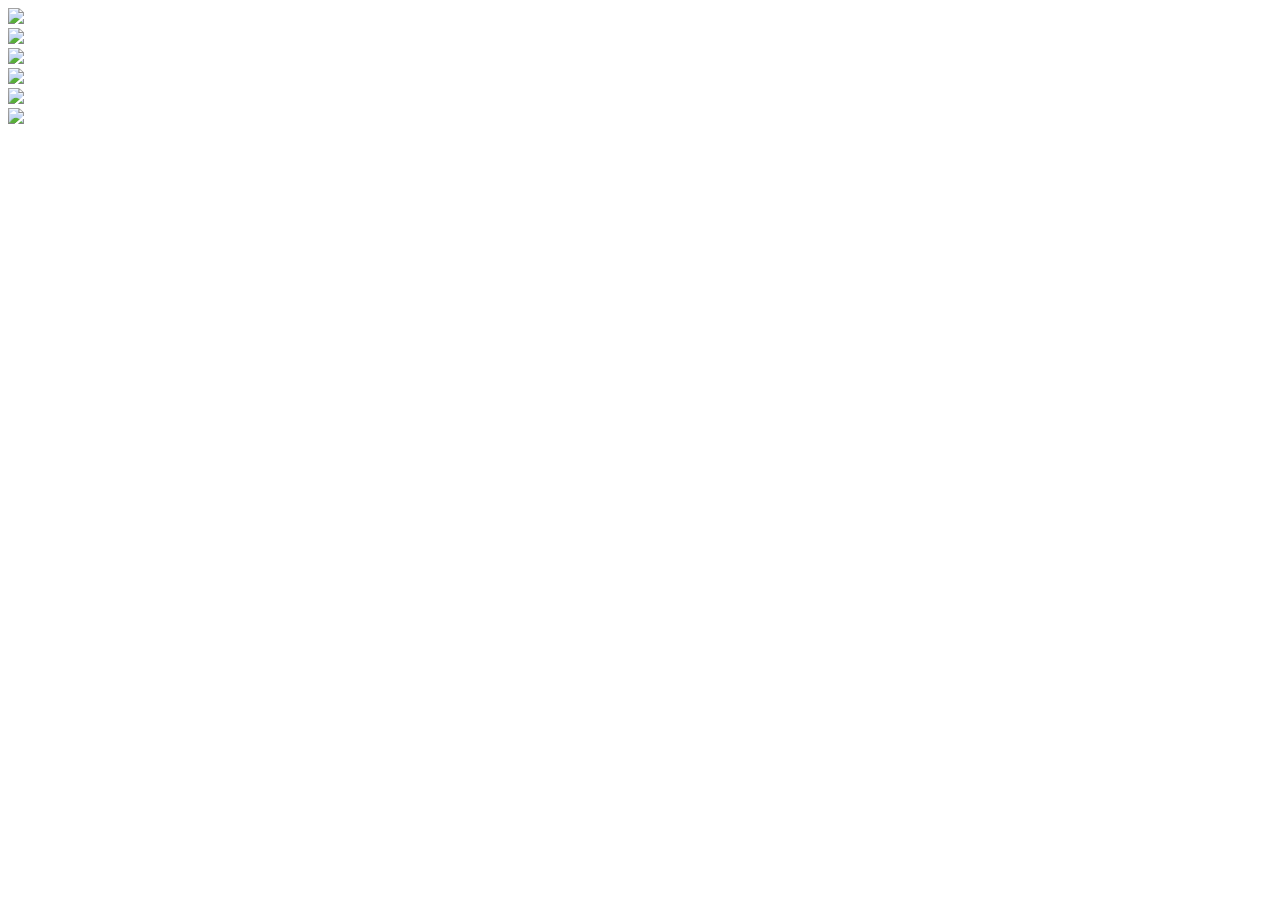
==== index.html @ ea4733d3 "Add files via upload" ====
<!DOCTYPE html>
<html lang = "en">
  <head>
    <title>My Drag-and-Drop Example</title>
    <link rel="stylesheet" href="style.css" />
  </head>
  <body>
    <div class="example-parent">
        <div class="example-origin">
          <div id="draggable-1" class="example-draggable"
                draggable="true" ondragstart="onDragStart(event);">
            
            <img class = "resize" src = "bread.png" >
            
          </div>

          <div id="draggable-1" class="example-draggable"
                draggable="true" ondragstart="onDragStart(event);">
            
            <img class = "resize" src = "shampoo.png">
            
          </div>
        </div>
      
        <div class="example-dropzone" ondragover="onDragOver(event);" ondrop="onDrop(event);">
          
          <img src = "garbageBin.png">
        </div>
        <div class="example-dropzone" ondragover="onDragOver(event);" ondrop="onDrop(event);">
          
          <img src = "compostBin.png">
        </div>
        <div class="example-dropzone" ondragover="onDragOver(event);" ondrop="onDrop(event);">
          
          <img src = "recycleBin.png">
        </div>
        <div class="example-dropzone" ondragover="onDragOver(event);" ondrop="onDrop(event);">
          
          <img src = "eWasteBin.png">
        </div>
    </div>
    <script src="script.js"></script>
  </body>
</html>
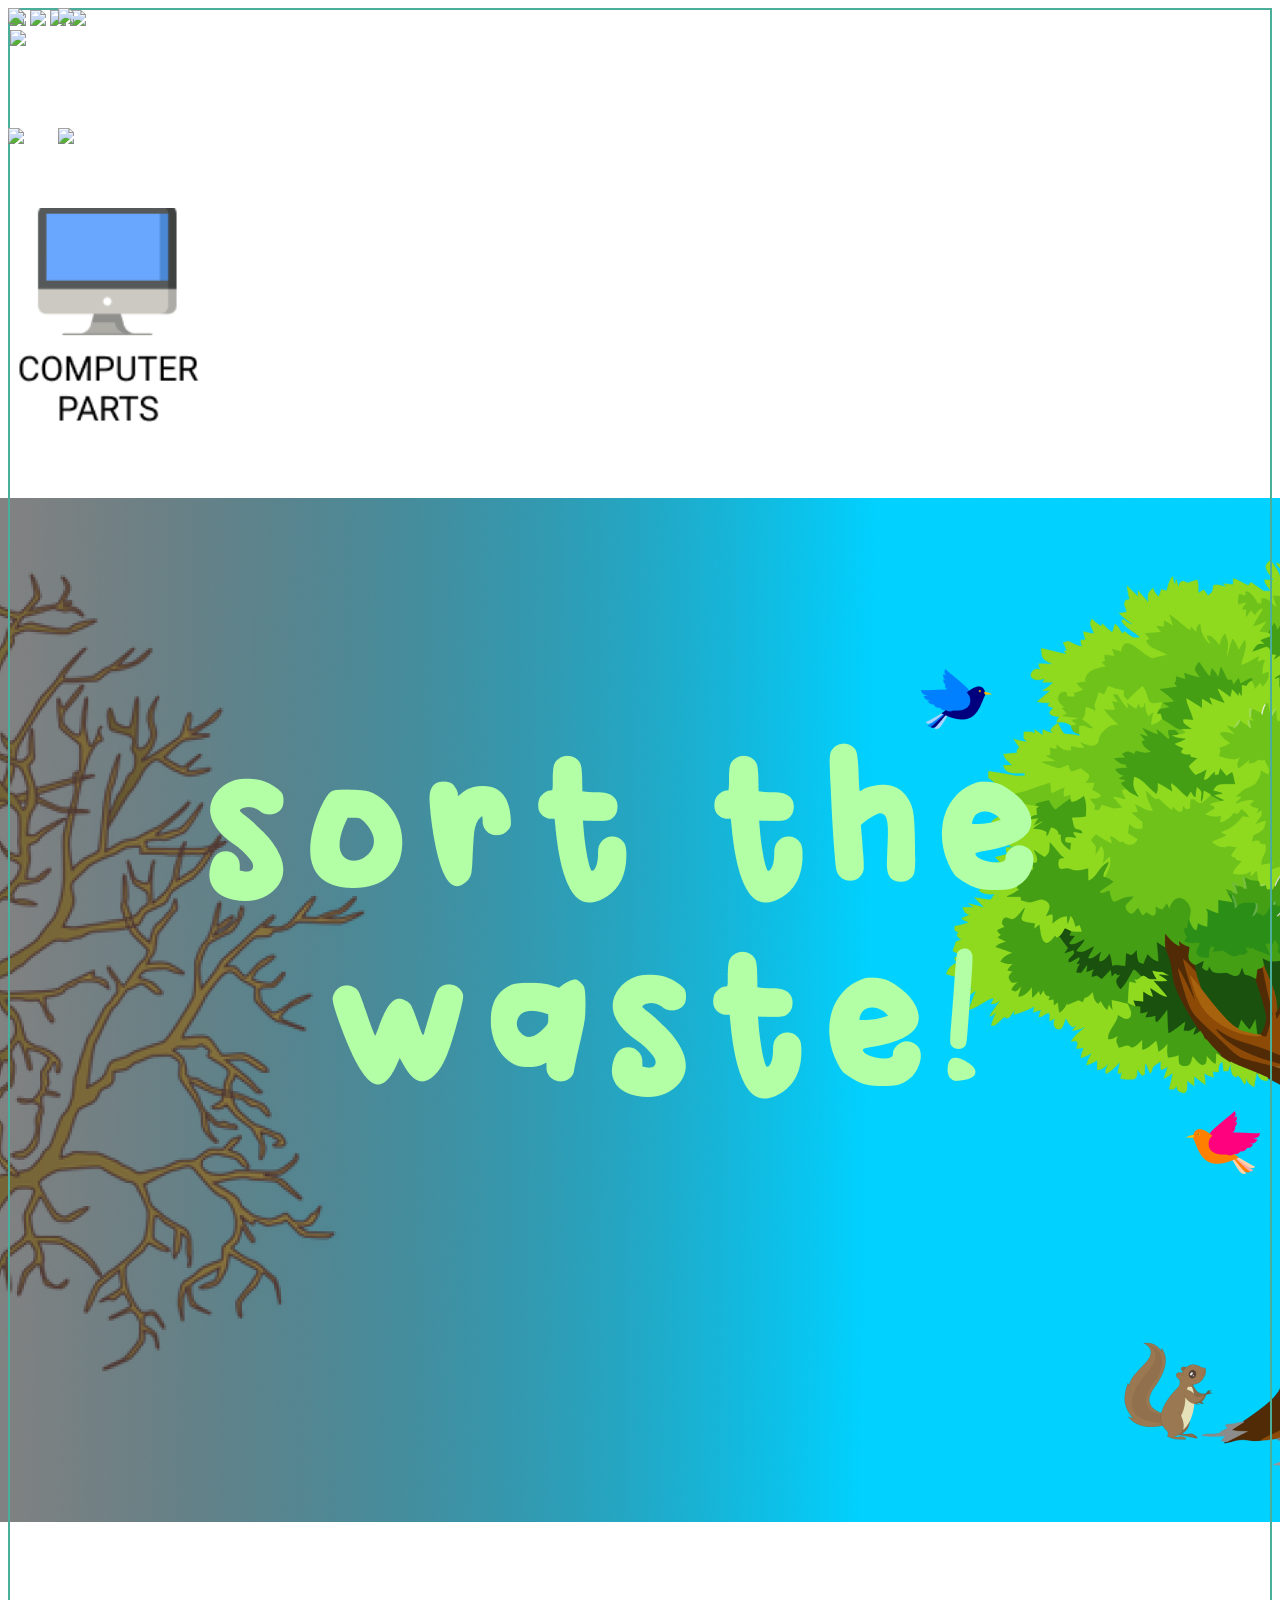
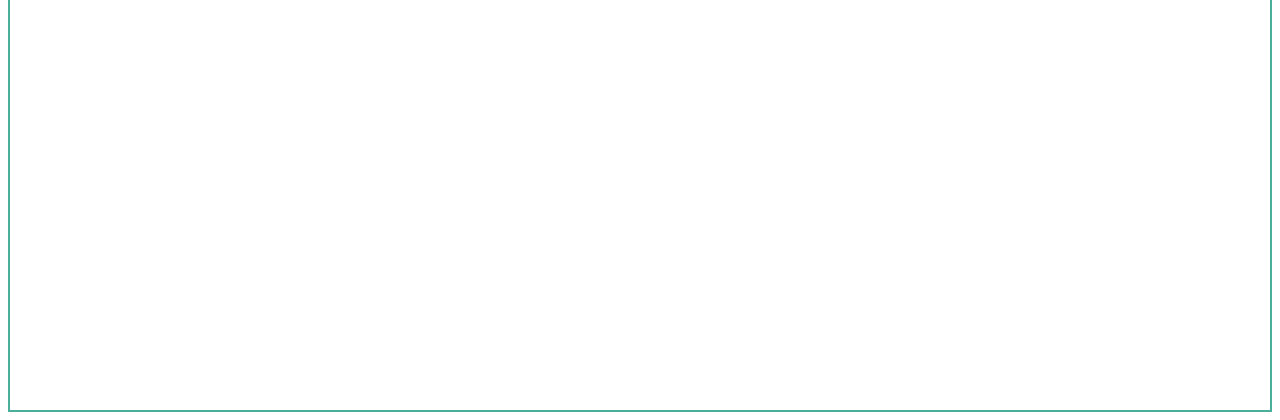
==== commit ab5474fc: "Add files via upload" ====
--- a/index.html
+++ b/index.html
@@ -1,44 +1,32 @@
 <!DOCTYPE html>
 <html lang = "en">
   <head>
-    <title>My Drag-and-Drop Example</title>
+    <title>Sort the Waste!</title>
     <link rel="stylesheet" href="style.css" />
   </head>
   <body>
-    <div class="example-parent">
-        <div class="example-origin">
-          <div id="draggable-1" class="example-draggable"
-                draggable="true" ondragstart="onDragStart(event);">
-            
-            <img class = "resize" src = "bread.png" >
-            
-          </div>
 
-          <div id="draggable-1" class="example-draggable"
-                draggable="true" ondragstart="onDragStart(event);">
-            
-            <img class = "resize" src = "shampoo.png">
-            
-          </div>
+            <img class = "resize dragme" src = "bananaPeel.png" id="bananaPeel"
+            draggable="true" ondragstart="onDragStart(event);">
+            <img class = "resize dragme second" src = "shampoo.png" id="shampoo"
+            draggable="true" ondragstart="onDragStart(event);">
+            <img class = "resize dragme third" src = "brokenGlass.png" id="brokenGlass"
+            draggable="true" ondragstart="onDragStart(event);">
+            <img class = "resize dragme fourth" src = "computerParts.png" id="computerParts"
+            draggable="true" ondragstart="onDragStart(event);">
+            <img class = "resize dragme fifth" src = "newspaper.png" id="newspaper"
+            draggable="true" ondragstart="onDragStart(event);">
+
         </div>
       
-        <div class="example-dropzone" ondragover="onDragOver(event);" ondrop="onDrop(event);">
-          
-          <img src = "garbageBin.png">
+        <div>
+          <img src = "garbageBin.png" id="garbage" 
+          class="garbage" ondragover="onDragOver(event);" ondrop="onDrop(event);">
+          <img src = "compostBin.png"  id = "compost" class="compost" ondragover="onDragOver(event);" ondrop="onDrop(event);">
+          <img src = "recycleBin.png"  id="recycling" class="recycle" ondragover="onDragOver(event);" ondrop="onDrop(event);">
+          <img src = "eWasteBin.png" id="ewaste" class="ewaste" ondragover="onDragOver(event);" ondrop="onDrop(event);">
         </div>
-        <div class="example-dropzone" ondragover="onDragOver(event);" ondrop="onDrop(event);">
-          
-          <img src = "compostBin.png">
-        </div>
-        <div class="example-dropzone" ondragover="onDragOver(event);" ondrop="onDrop(event);">
-          
-          <img src = "recycleBin.png">
-        </div>
-        <div class="example-dropzone" ondragover="onDragOver(event);" ondrop="onDrop(event);">
-          
-          <img src = "eWasteBin.png">
-        </div>
-    </div>
+        <img src="transparent.png" id="transparent">
     <script src="script.js"></script>
   </body>
 </html>--- a/style.css
+++ b/style.css
@@ -0,0 +1,56 @@
+
+.example-draggable {
+  background-color: #4AAE9B;
+  font-weight: normal;
+}
+
+.example-dropzone {
+  background-color: #6DB65B;
+  max-height: 800px;
+  max-width: 800px;
+  border: 3px dotted #ccc;
+  
+}
+
+.dragme {
+  position: absolute;
+  left: 0;
+  top: 0;
+  /* set these so Chrome doesn't return 'auto' from getComputedStyle */
+  width: 200px;
+  background: transparent;
+  border-radius: 4px;
+  padding: 8px;
+}
+
+.second {
+  left: 0px;
+  top: 120px;
+}
+
+.third {
+  left: 50px;
+  top: 120px;
+}
+
+.fourth{
+  left: 0px;
+  top: 200px;
+}
+
+.fifth {
+  left: 50px;
+  top: 0px;
+}
+
+body {
+  min-height: 2000px;
+  border:2px solid #4AAE9B;
+  background-image: url("Desktop - 2.png");
+
+  background-repeat: no-repeat; 
+  background-position: center center;
+}
+
+.bin {
+}
